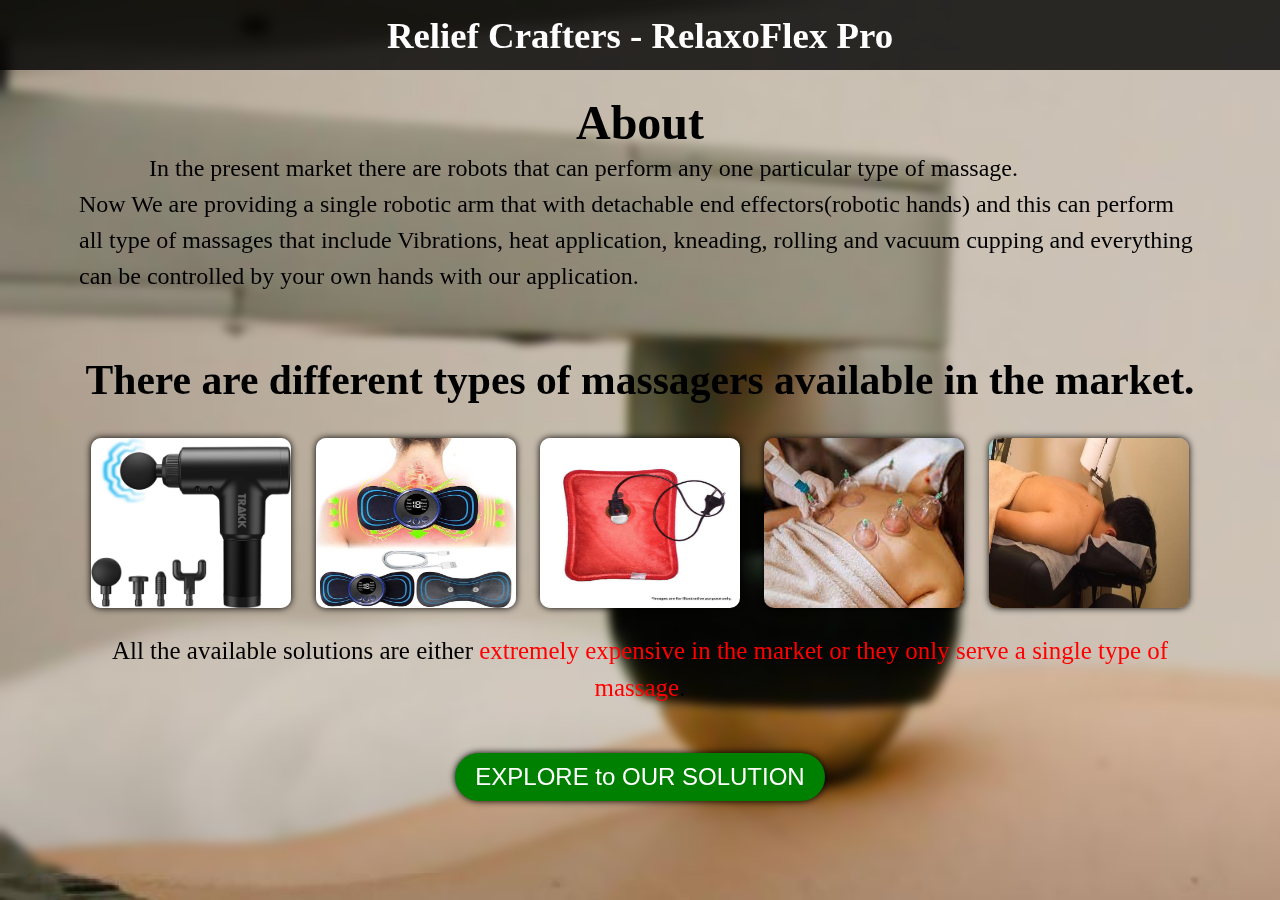
==== index.html @ 6b97abe8 "Add files via upload" ====
<!DOCTYPE html>
<html>
	<head>
		<title>Relief Crafters</title>
		<meta name="viewport" content="width=device-width,initial-scale=1.0">
		
		<style>
			*{
				margin:0px;
				padding:0px;
				box-sizing:border-box;
				
			}
			::-webkit-scrollbar{width:0px;}
			body::-webkit-scrollbar{width:0px;}
			body,html{width:100%;margin:0px;padding:0px;height:100%;}
			body{background:url("image1/c.jpg");background-size:cover;background-repeat:no-repeat;background-attachment:fixed;overflow-x:hidden;}
			#header{width:100%;min-height:70px;border:none;display:flex;flex-direction:row;align-items:center;justify-content:center;position:fixed;z-index:1;top:0px;left:0px;background:rgba(0,0,0,0.8);backdrop-filter:blur(6px);}
			#header li{list-style-type:none;font-size:230%;font-weight:700;color:white;}
			#con{width:100%;height:auto;display:flex;flex-direction:column;align-items:center;justify-content:flex-start;margin-top:70px;flex-wrap:wrap;border:none;position:absolute;left:50%;transform:translateX(-50%);backdrop-filter:blur(4px) brightness(100%);}
			#about{width:90%;height:auto;border:none;margin-top:15px;color:black;padding:10px 15px;font-size:150%;}
			#about p{line-height:1.5;}
			#types{width:90%;height:auto;border:none;margin-top:15px;padding:10px 15px;font-size:130%;}
			#types #images{width:100%;height:auto;border:none;display:flex;flex-direction:row;align-items:flex-start;justify-content:space-around;flex-wrap:wrap;}
			#types #images div{width:200px;height:170px;border:none;border-radius:10px;overflow:hidden;box-shadow:0px 0px 7px black;transition:0.25s;margin-top:10px;}
			#types #images div:hover{transform:scale(1.2,1.2);}
			#types #images div img{width:100%;height:100%;}
			#types p{line-height:1.5;font-size:120%;text-align:center;color:black;}
			#con button{background-color:green;padding:10px 20px;font-size:150%;border-radius:25px;border:none;outline:none;color:white;box-shadow:0px 0px 7px black;cursor:pointer;}
			#con button:hover{background-color:white;color:black;}
			
			@media only screen and (max-width:400px){
				#header li{font-size:140%;}
				#con button{font-size:130%;}
				#types{font-size:100%;width:100%;}
				#types p{font-size:150%;}
				#about{width:100%;}
			}
		
			
		</style>
		
	</head>
	<body>
		<div id="header">
			<li>Relief Crafters - RelaxoFlex Pro</li>	
		</div>
		<div id="con">
			<div id="about">
				<h1 style="text-align:center;color:black;">About</h1>
				<p><span style="margin-left:70px;">In</span> the present market there are robots that can perform any one particular type of massage.<br>Now We are providing a single robotic arm that with detachable end effectors(robotic hands) and this can perform all type of massages that include Vibrations, heat application, kneading, rolling and vacuum cupping and everything can be controlled by your own hands with our application.</p>
				<br>
			</div>
			<div id="types">
				<h1 style="text-align:center;color:black;">There are different types of massagers available in the market.</h1><br>
				<div id="images">
					<div><img src="image/a.jpg"></div>
					<div><img src="image/b.jpeg"></div>
					<div><img src="image/c.jpg"></div>
					<div><img src="image/d.jpg"></div>
					<div><img src="image/e.jpg"></div>
				</div><br>
				<p>All the available solutions are  either <span style="color:red;">extremely expensive in the market or they only serve a single type of massage</span>.</p>
			</div><br><br>
			<button onclick="location.replace('solution.html')">EXPLORE to OUR SOLUTION</button>
			<br><br><br><br>
		</div>
		
		
		
	</body>
</html>
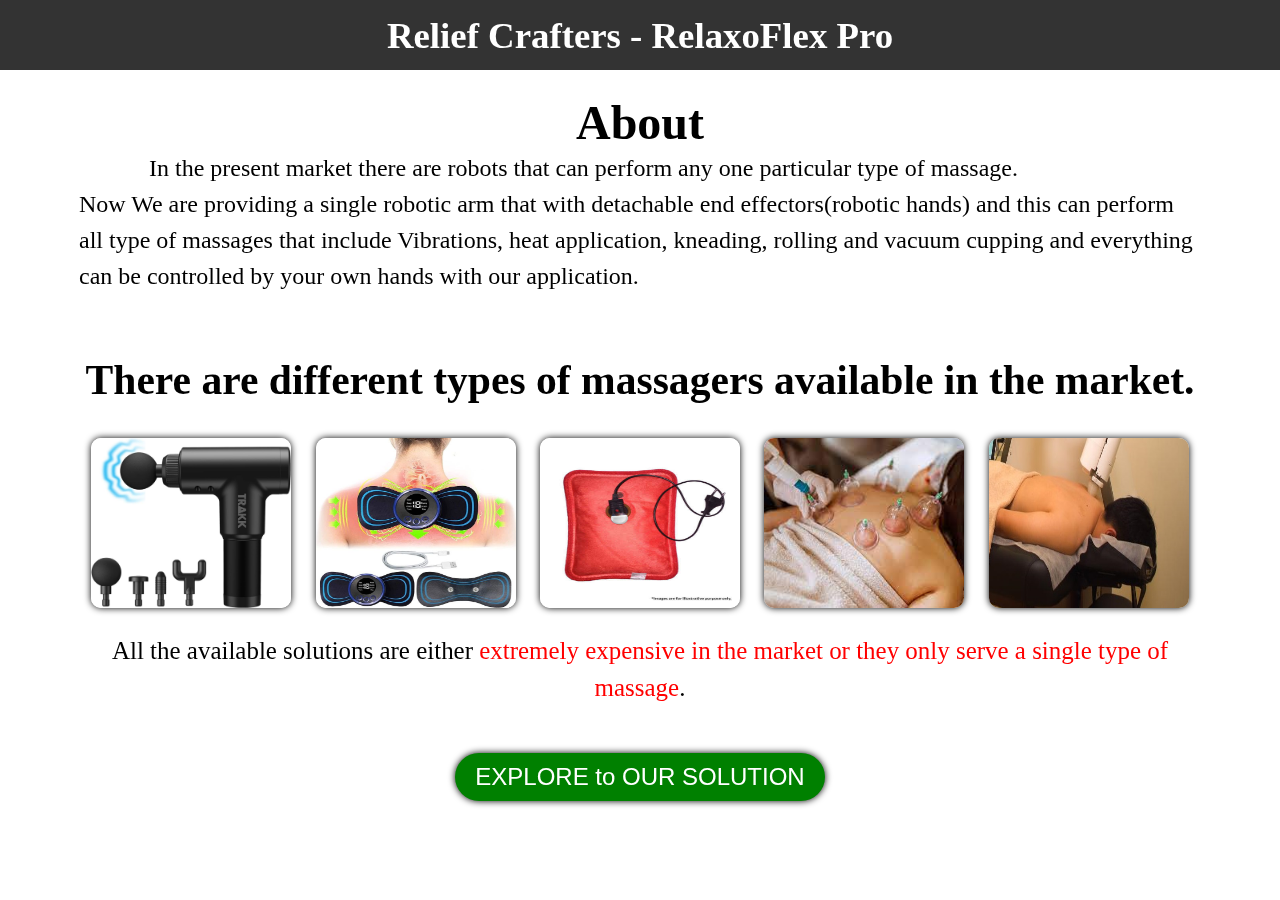
==== commit 2024af96: "Update index.html" ====
--- a/index.html
+++ b/index.html
@@ -14,7 +14,7 @@
 			::-webkit-scrollbar{width:0px;}
 			body::-webkit-scrollbar{width:0px;}
 			body,html{width:100%;margin:0px;padding:0px;height:100%;}
-			body{background:url("image1/c.jpg");background-size:cover;background-repeat:no-repeat;background-attachment:fixed;overflow-x:hidden;}
+			body{background:url("a.jpg");background-size:cover;background-repeat:no-repeat;background-attachment:fixed;overflow-x:hidden;}
 			#header{width:100%;min-height:70px;border:none;display:flex;flex-direction:row;align-items:center;justify-content:center;position:fixed;z-index:1;top:0px;left:0px;background:rgba(0,0,0,0.8);backdrop-filter:blur(6px);}
 			#header li{list-style-type:none;font-size:230%;font-weight:700;color:white;}
 			#con{width:100%;height:auto;display:flex;flex-direction:column;align-items:center;justify-content:flex-start;margin-top:70px;flex-wrap:wrap;border:none;position:absolute;left:50%;transform:translateX(-50%);backdrop-filter:blur(4px) brightness(100%);}
@@ -29,10 +29,11 @@
 			#con button{background-color:green;padding:10px 20px;font-size:150%;border-radius:25px;border:none;outline:none;color:white;box-shadow:0px 0px 7px black;cursor:pointer;}
 			#con button:hover{background-color:white;color:black;}
 			
-			@media only screen and (max-width:400px){
+			@media only screen and (max-width:500px){
 				#header li{font-size:140%;}
 				#con button{font-size:130%;}
 				#types{font-size:100%;width:100%;}
+				#types h1{font-size:150%;margin-top:-30px;}
 				#types p{font-size:150%;}
 				#about{width:100%;}
 			}
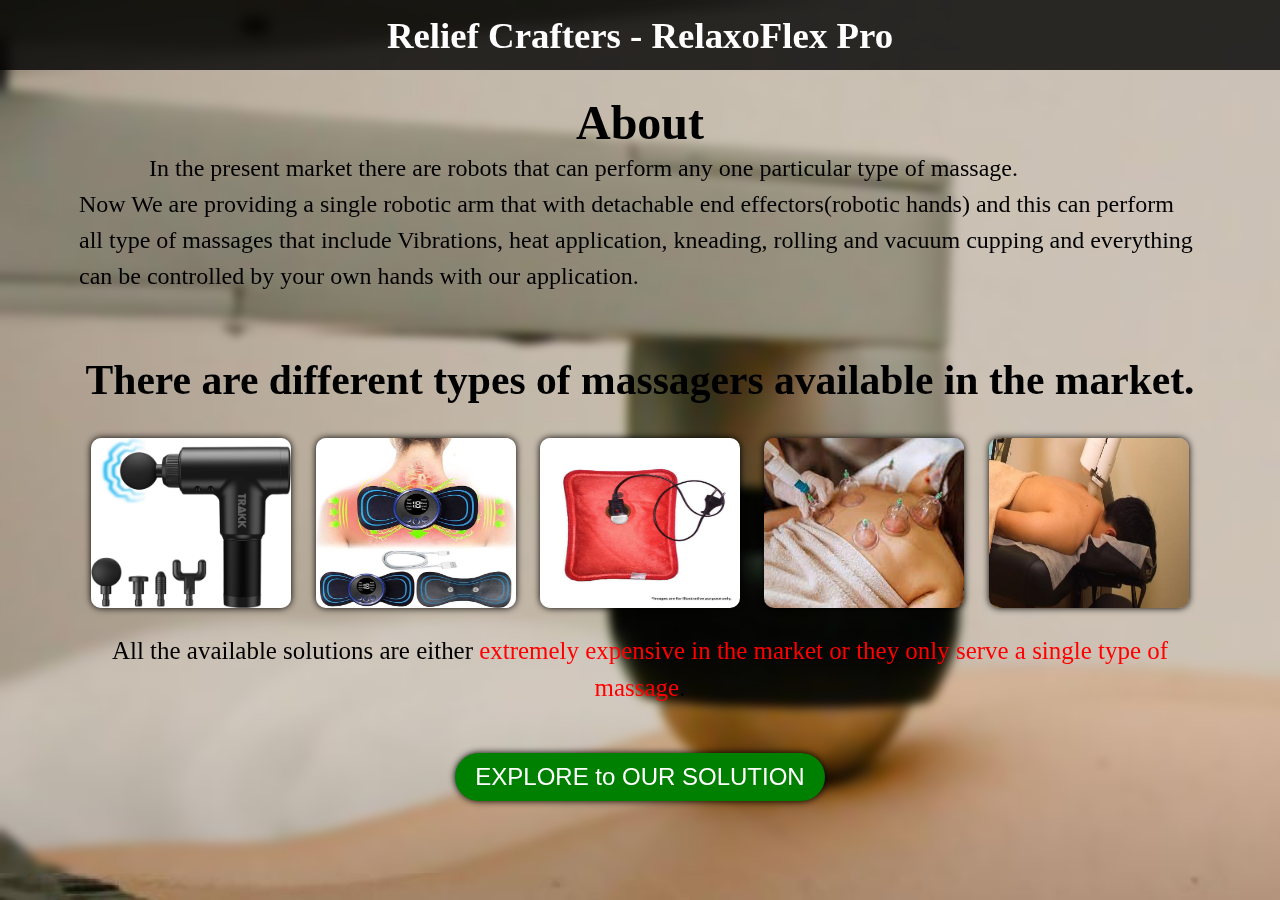
==== commit d806c08e: "Update index.html" ====
--- a/index.html
+++ b/index.html
@@ -14,7 +14,7 @@
 			::-webkit-scrollbar{width:0px;}
 			body::-webkit-scrollbar{width:0px;}
 			body,html{width:100%;margin:0px;padding:0px;height:100%;}
-			body{background:url("a.jpg");background-size:cover;background-repeat:no-repeat;background-attachment:fixed;overflow-x:hidden;}
+			body{background:url("image1/c.jpg");background-size:cover;background-repeat:no-repeat;background-attachment:fixed;overflow-x:hidden;}
 			#header{width:100%;min-height:70px;border:none;display:flex;flex-direction:row;align-items:center;justify-content:center;position:fixed;z-index:1;top:0px;left:0px;background:rgba(0,0,0,0.8);backdrop-filter:blur(6px);}
 			#header li{list-style-type:none;font-size:230%;font-weight:700;color:white;}
 			#con{width:100%;height:auto;display:flex;flex-direction:column;align-items:center;justify-content:flex-start;margin-top:70px;flex-wrap:wrap;border:none;position:absolute;left:50%;transform:translateX(-50%);backdrop-filter:blur(4px) brightness(100%);}
@@ -30,6 +30,7 @@
 			#con button:hover{background-color:white;color:black;}
 			
 			@media only screen and (max-width:500px){
+				body{background-image:url("a.jpg");
 				#header li{font-size:140%;}
 				#con button{font-size:130%;}
 				#types{font-size:100%;width:100%;}
